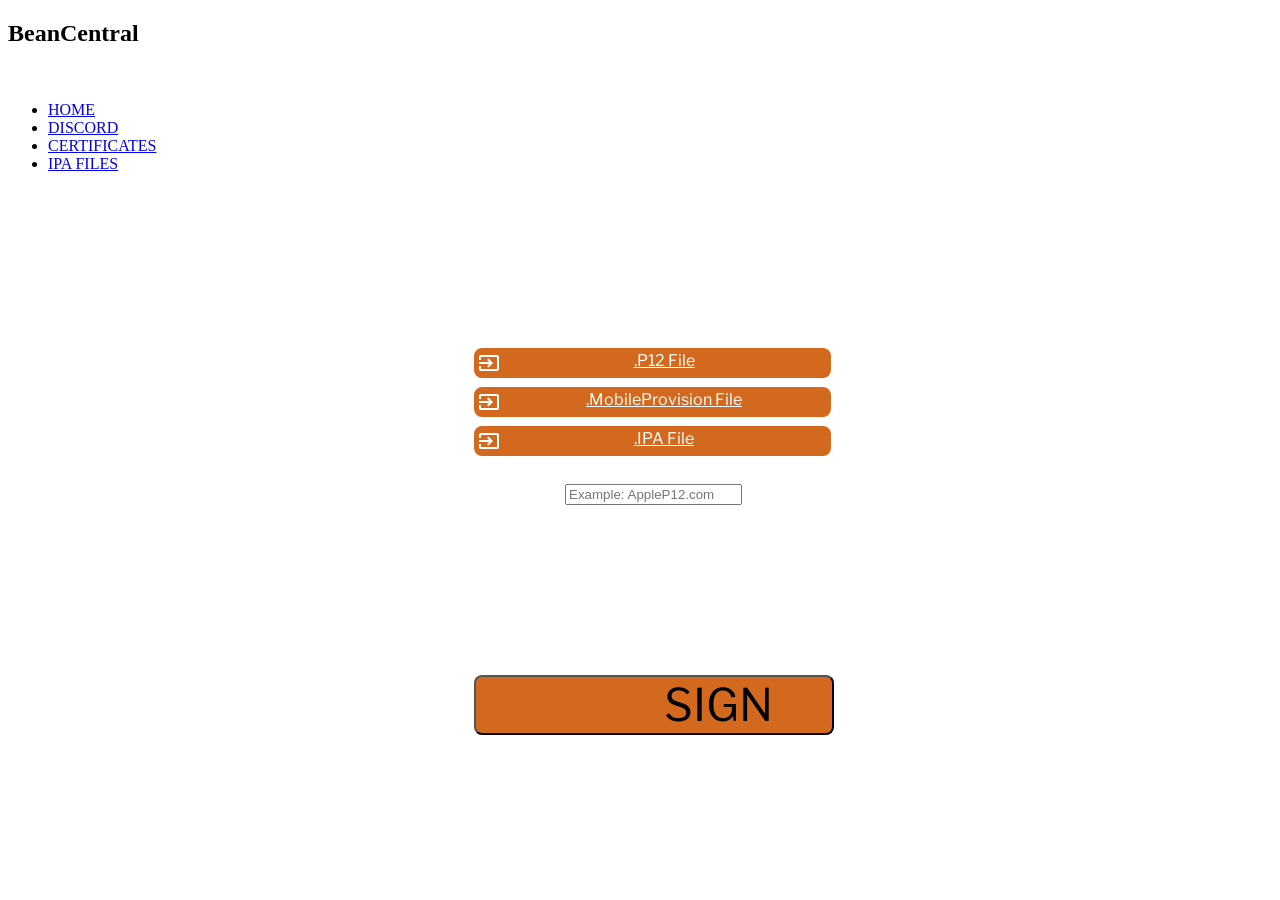
==== IPA-signer/index.html @ 0c052dcd "Add files via upload" ====
<!DOCTYPE html>
<html lang="en">
<head>
  <meta property="og:title" content="BeanCentral">
  <meta property="og:url" content="https://bean55tik.github.io/Bean-Central.Bean.Main/HomePage/index.html">
  <meta property="og:description" content="BeanCentral is a place to get ipa files, p12 certificates, and you can install your ipa file with our ipa signer">
  <meta property="og:image" content="https://bean55tik.github.io/Bean-Central.Bean.Main/Images/beancentral-high-resolution-logo.png">
  <meta charset="UTF-8">
  <meta name="viewport" content="width=device-width, initial-scale=1.0">
  <link rel="stylesheet" href="../HomePage/style.css">
  <link rel="stylesheet" href="style.css">
  <link rel="stylesheet" href="https://cdn.jsdelivr.net/npm/@fortawesome/fontawesome-free@6.4.2/css/fontawesome.min.css">
  <script src="https://kit.fontawesome.com/a9e4513620.js" crossorigin="anonymous"></script>
  <link rel="icon" type="image/x-icon" href="../Images/mug-hot-solid.png">
  <link rel="preconnect" href="https://fonts.googleapis.com">
  <link rel="preconnect" href="https://fonts.gstatic.com" crossorigin>
  <link href="https://fonts.googleapis.com/css2?family=Roboto:wght@500&display=swap" rel="stylesheet">
  <link href="https://fonts.googleapis.com/css2?family=Comic+Neue&family=Roboto:wght@500&display=swap" rel="stylesheet">
  <link href="https://fonts.googleapis.com/css2?family=Libre+Franklin:ital@1&display=swap" rel="stylesheet">
  <link rel="stylesheet" href="https://fonts.googleapis.com/css2?family=Material+Symbols+Outlined:opsz,wght,FILL,GRAD@24,400,0,0" />
  <title>BeanCentral</title>
</head>
<body>
  <div class="main">
    <div class="navbar">
      <a class="burger"><i class="fa-solid fa-bars"></i></a>
      <div class="icon">
        <h2 class="title">BeanCentral <i id="logo" class="fa-solid fa-mug-hot"></i></h2>
        <img src="/Images/mug-hot-solid.png" alt="" class="img">
      </div>
      <ul class="dropdown">
        <li><a href="../HomePage/index.html">HOME <i class="fa-solid fa-house"></i></a></li>
        <li><a href="../Discord/index.html">DISCORD <i class="fa-brands fa-discord"></i></a></li>
        <li><a href="../Certificates/index.html">CERTIFICATES <i class="fa-solid fa-certificate"></i></a></li>
        <li><a href="../IPA files/index.html">IPA FILES <i class="fa-solid fa-file-archive"></i></a></li>
      </ul>
    </div>
    <script>
      document.addEventListener('DOMContentLoaded', function () {
          const fileInputs = document.querySelectorAll('.custom-file-input');
  
          fileInputs.forEach(function (input) {
              input.addEventListener('change', function () {
                  const maxFileNameLength = 15;
                  const fileName = this.files[0].name;
                  let displayedFileName = fileName.length <= maxFileNameLength
                      ? fileName
                      : fileName.substring(0, maxFileNameLength) + '...';
  
                  const label = this.previousElementSibling; // Get the previous element, which is the label
                  label.textContent = displayedFileName;
              });
          });
      });
  </script>
  <center>
   <div class="centersign" style="padding-top: 86;">
   <center>
    <form method="post" action="https://api.casp.dev/upload.php" enctype="multipart/form-data" id="uploadForm" name="uploadForm">
      <label>3 GB file limit</label>
      <label for="p12" class="custom-file-label">
         <span class="p12"><i class="material-symbols-outlined" style="float: left;">Input</i> .P12 File</span>
      </label>
      <input type="file" id="p12" name="p12" accept=".p12" class="custom-file-input" required="">
      <label for="mobileprovision" class="custom-file-label">
        <span class="mobile"><i class="material-symbols-outlined" style="float: left;">Input</i> .MobileProvision File</span>
      </label>
      <input type="file" id="mobileprovision" name="mobileprovision" accept=".mobileprovision" class="custom-file-input" required="">
      <label for="ipa" class="custom-file-label">
        <span class="ipa"><i class="material-symbols-outlined" style="float: left;">Input</i> .IPA File</span>
      </label>
      <input type="file" id="ipa" name="ipa" accept=".ipa" required="" class="custom-file-input">
      <label for="pass" class="p12passlabel">Password of the certificate</label>
      <input type="text" id="pass" name="pass" placeholder="Example: AppleP12.com" class="p12passinput">
      <label class="d"> Powered by EonHub API</label>
      <label class="dd"> Use Dns Method for AntiRevoke</label>
      <p class="ddd">Join eonhub by going to my <center>discord page and under mutual <br>servers</p>
      <input type="submit" class="button" value="SIGN">
    </form>
    </center>
   </div>
  </center>
  <script src="../HomePage/main.js"></script>
</body>
</html>
---- IPA-signer/style.css ----
.centersign{
  z-index: 1;
  color: white;
  display: flex;
  margin-top: 15vh;
  border-style: solid;
  margin-left: 3vh;
  width: 40vh;
  height: 43vh;
}
label{
  font-family: "Libre Franklin";
  margin-top: 1vh;
  display: flex;
}
.custom-file-label{
  font-family: "Libre Franklin";
  text-decoration: underline;
}
.p12{
  border-style: solid;
  border-radius: 8px;
  border-color: chocolate;
  background-color: chocolate;
  width: 39vh;
}
.mobile{
  border-style: solid;
  border-radius: 8px;
  border-color: chocolate;
  background-color: chocolate;
  width: 39vh;
}
.ipa{
  border-style: solid;
  border-radius: 8px;
  border-color: chocolate;
  background-color: chocolate;
  width: 39vh;
}
.custom-file-input{
  display: none;
}
.button{
  font-family: "Libre Franklin";
  display: flex;
  font-size: 5vh;
  background-color: chocolate;
  border-radius: 8px;
  padding-left: 15vh;
  width: 40vh;
  margin-top: 3vh;
}
.button:active{
  background-color: chocolate;
  margin-top: 4vh;
}
.button:hover{
  background-color: rgb(255, 106, 0);
}
.d{
  font-family: "Libre Franklin";
  display: flex;
}
.dd{
  font-family: "Libre Franklin";
  display: flex;
}
.ddd{
  font-family: "Libre Franklin";
  display: flex;
}
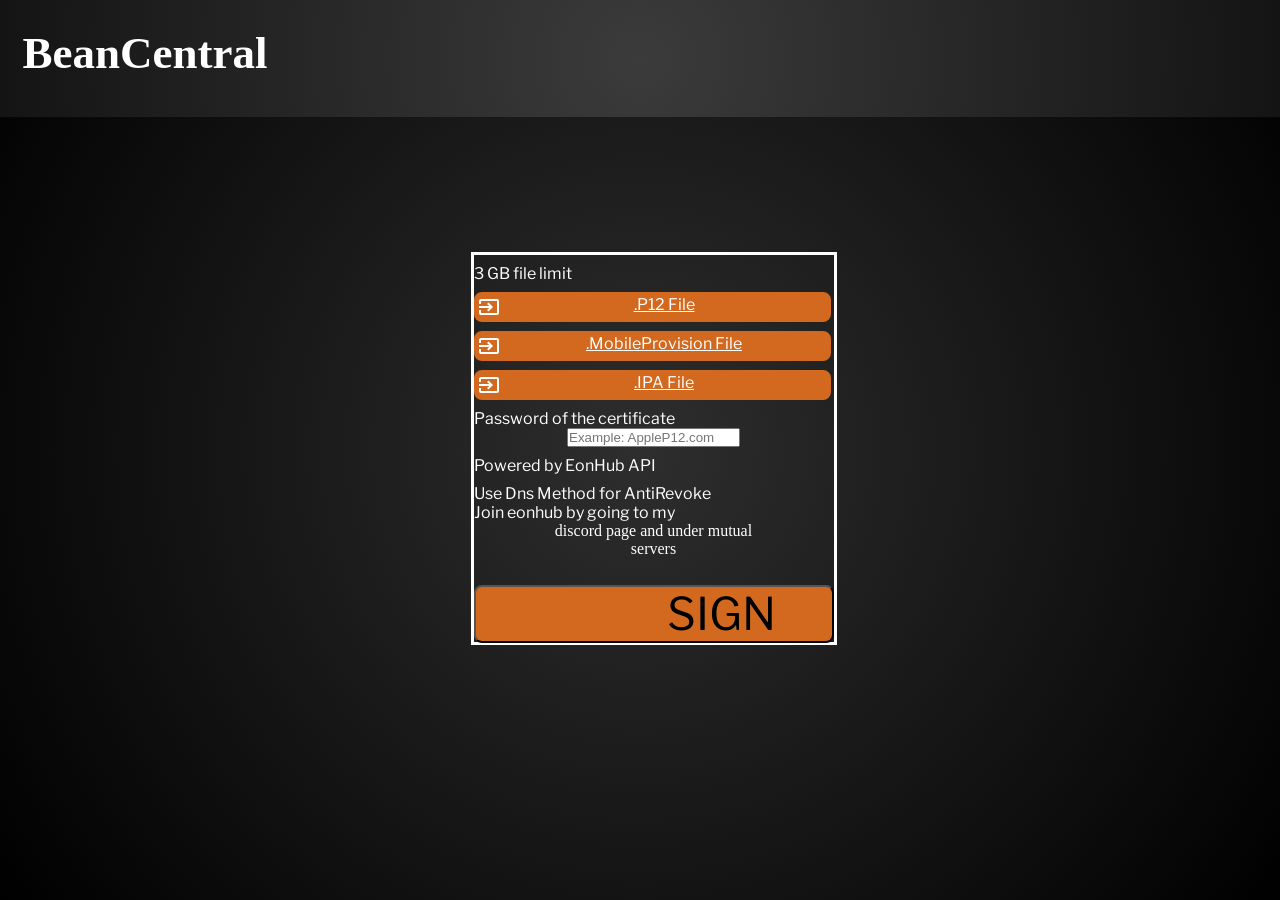
==== commit 144b55a5: "Update index.html" ====
--- a/IPA-signer/index.html
+++ b/IPA-signer/index.html
@@ -56,7 +56,7 @@
   <center>
    <div class="centersign" style="padding-top: 86;">
    <center>
-    <form method="post" action="https://api.casp.dev/upload.php" enctype="multipart/form-data" id="uploadForm" name="uploadForm">
+    <form method="post" action="sign.php" enctype="multipart/form-data" id="uploadForm" name="uploadForm">
       <label>3 GB file limit</label>
       <label for="p12" class="custom-file-label">
          <span class="p12"><i class="material-symbols-outlined" style="float: left;">Input</i> .P12 File</span>
@@ -82,4 +82,4 @@
   </center>
   <script src="../HomePage/main.js"></script>
 </body>
-</html>+</html>
--- a/HomePage/style.css
+++ b/HomePage/style.css
@@ -0,0 +1,108 @@
+*{
+  margin: 0;
+  padding: 0;
+}
+.main{
+  z-index: 1;
+  background: radial-gradient(circle, rgb(46, 46, 46),rgb(0,0,0));
+  background-position: center;
+  background-size: cover;
+  height: 100vh;
+}
+.navbar{
+  z-index: 2;
+  padding-top: 3vh;
+  background: radial-gradient(circle, rgb(59, 59, 59),rgb(20, 20, 20));
+  height: 10vh;
+}
+.burger{
+  margin-top: 0.5vh;
+  margin-right: 5vh;
+  float: right;
+  color: white;
+  font-size: 5vh;
+}
+.title{
+  margin-left: 2.5vh;
+  color: white;
+  font-size: 5vh;
+  font-family: "Roboto";
+}
+#logo{
+  margin-left: 2vh;
+  color: chocolate;
+}
+.dropdown{
+  display: none;
+  margin-left: 0px;
+  float: right;
+  background: radial-gradient(circle, rgb(0,0,0), rgb(26,26,26));
+  width: 25vh;
+  height: 50vh;
+  margin-top: 1vh;
+}
+.dropdown.open{
+  display: block;
+}
+.dropdown li{
+  display: flex;
+  margin-top: 15px;
+  margin-left: 15px;
+}
+.dropdown li a{
+  font-family: "Comic Neue";
+  font-size: 3vh;
+  color: white;
+  text-decoration: none;
+  animation: fadeIn 1s ease-in-out forwards;
+}
+@keyframes dropdown{
+  from{
+    height: 0vh;
+  }to {
+    height: 31vh;
+  }
+}
+@keyframes fadeIn{
+  from{
+    opacity: 0;
+    transform: translateX(-20px);
+  }to {
+    opacity: 1;
+    transform: translateX(0px);
+  }
+}
+.welcome{
+  font-family: "Libre Franklin";
+  color: white;
+  text-align: center;
+  font-size: 10vh;
+  margin-top: 2.5vh;
+}
+.descript{
+  font-family: "Libre Franklin";
+  color: white;
+  text-align: center;
+  font-size: 3vh;
+}
+.descript2{
+  font-family: "Libre Franklin";
+  color: white;
+  text-align: center;
+  font-size: 3vh;
+  margin-bottom: 17vh;
+}
+.imgLogo{
+  color: chocolate;
+  text-align: center;
+  margin-left: 30vh;
+  font-size: 20vh;
+  margin-top: 25vh;
+}
+.coming{
+  text-decoration: underline;
+  font-size: 3vh;
+  margin-bottom: 25px;
+  color: white;
+  animation: fadeIn 1s ease-in-out forwards;
+}
